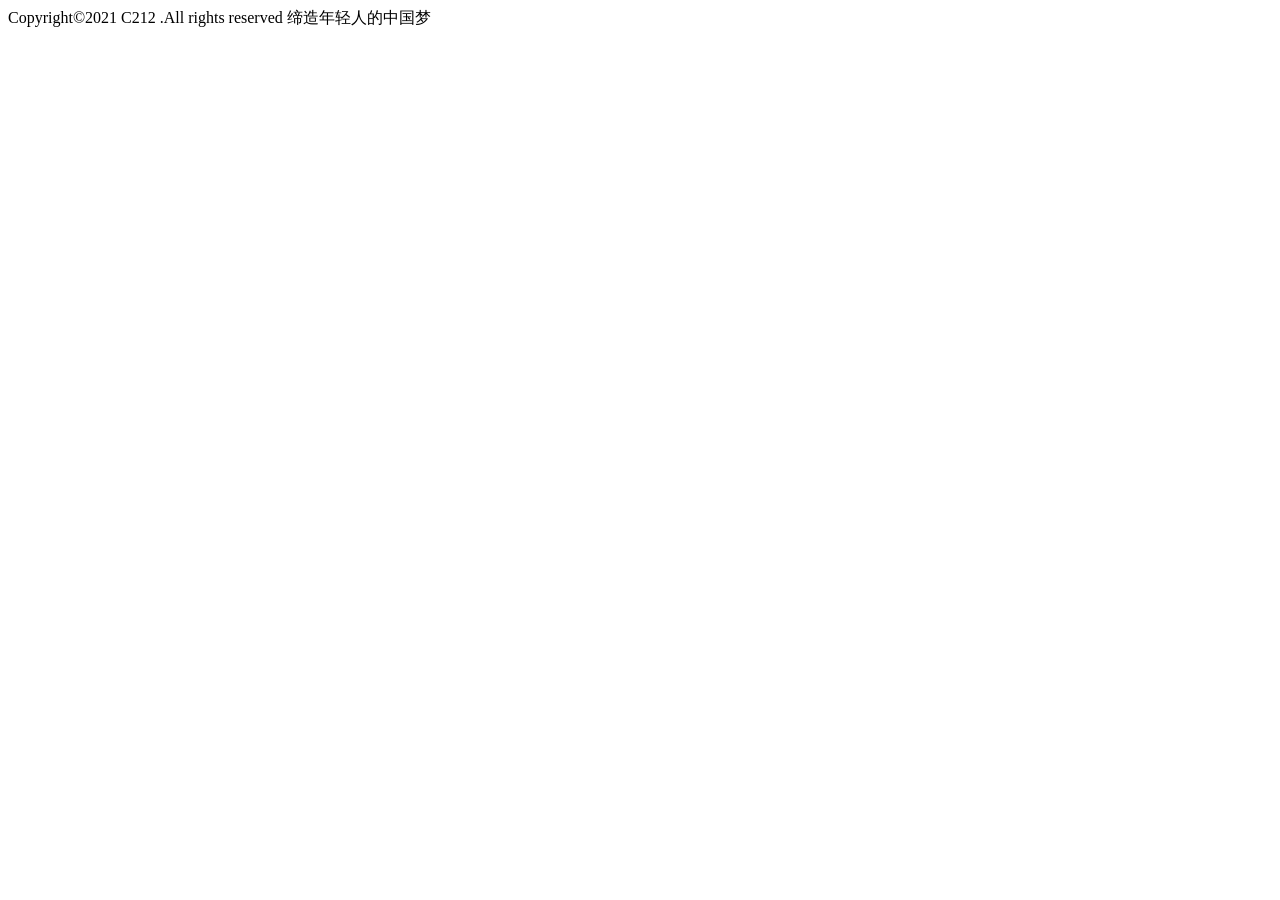
==== DangDangBook/public/back_common/foot.html @ a4b0f5a0 "version 0.1" ====
<!DOCTYPE html>
<html>
	<head>
		<meta charset="UTF-8">
		<title></title>
	</head>
	<link rel="stylesheet" href="css/frame.css" />
	<body>
		<div class="mainDiv">
			<div class="footDiv">
				<span class="copyright">Copyright©2021</span>
				<span class="owner">C212</span>
				<span class="copyright">.All rights reserved</span>
				<span class="slogan">缔造年轻人的中国梦</span>
			</div>
		</div>
	</body>
</html>
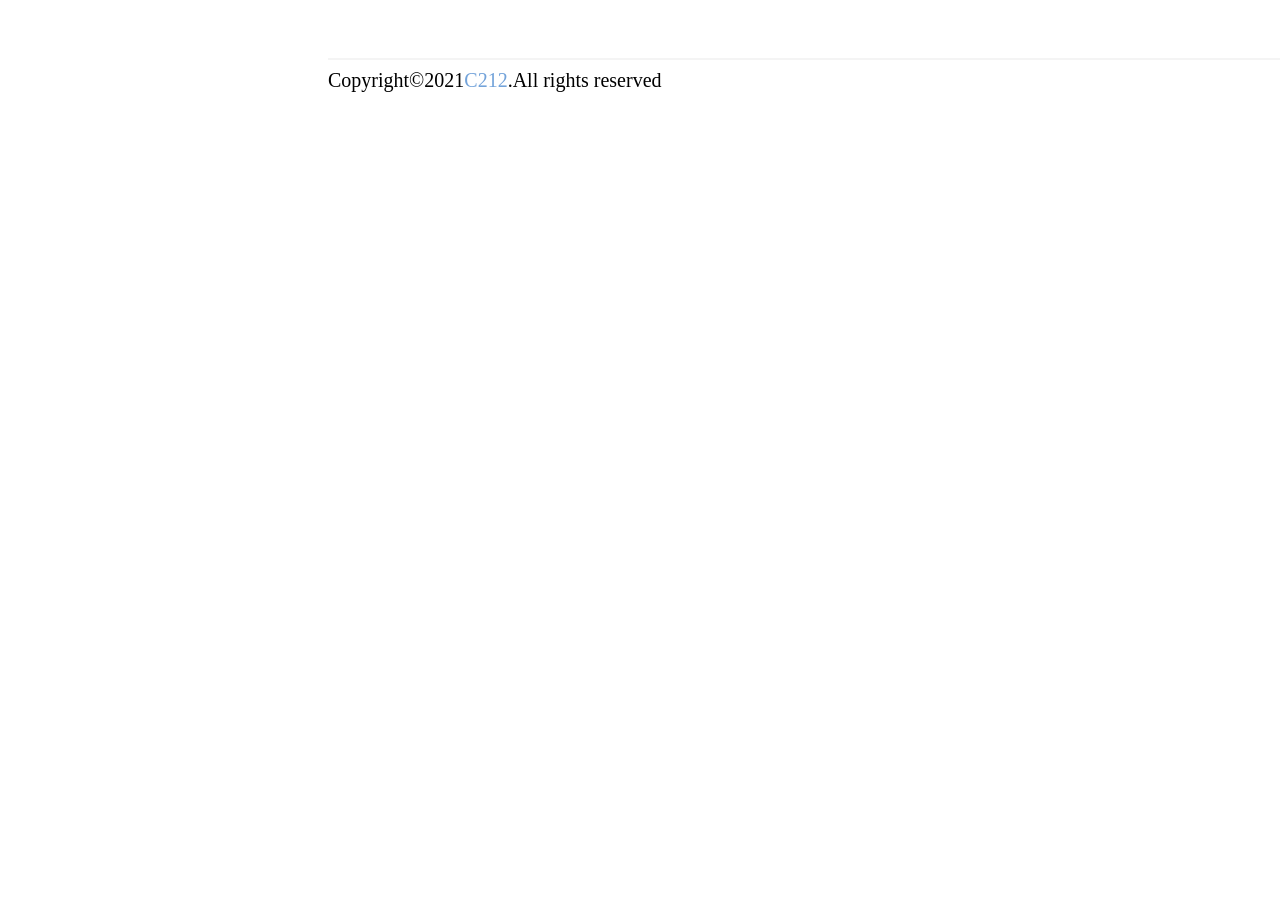
==== commit b57925d7: "version 0.5" ====
--- a/DangDangBook/public/back_common/foot.html
+++ b/DangDangBook/public/back_common/foot.html
@@ -4,7 +4,7 @@
 		<meta charset="UTF-8">
 		<title></title>
 	</head>
-	<link rel="stylesheet" href="css/frame.css" />
+	<link rel="stylesheet" href="/DangDangBook/public/back_static/css/frame.css" />
 	<body>
 		<div class="mainDiv">
 			<div class="footDiv">
--- a/DangDangBook/public/back_static/css/frame.css
+++ b/DangDangBook/public/back_static/css/frame.css
@@ -0,0 +1,185 @@
+.mainDiv{
+	width: 1850px;
+	height: 900px;
+	margin:0px auto;
+	float: left;
+}
+/*titleDiv，用于显示学子商城系统字样*/
+.titleDiv{
+	width: 310px;
+	height: 70px;
+	background-color: rgb(54,127,168);
+	font-family:"微软雅黑" ;
+	font-size: 35px;
+	line-height: 70px;
+	text-align: center;
+	color: white;
+	float: left;
+}
+/*topDiv,主要用于显示用户名等*/
+.topDiv{
+	width: 1540px;
+	height: 70px;
+	background-color: rgb(60,141,188);
+	line-height: 70px;
+	float: left;
+}
+
+.topDiv .titleDiv img{
+	width: 70px;
+	height: 70px;
+}
+
+.topDiv .menuLogoDiv{
+	width: 70px;
+	height: 70px;
+	float: left;
+}
+
+.topDiv .userNameDiv{
+	width: 260px;
+	height: 70px;
+	font-family:"微软雅黑";
+	text-align: right;
+	font-size: 30px;
+	margin-left: 1200px;
+	line-height: 70px;
+	float: left;
+	color: white;
+}
+
+.topDiv .userNameDiv img{
+	width: 70px;
+	height: 70px;
+	vertical-align: middle;
+}
+/*shellDiv，左菜单栏的外壳*/
+.shellDiv{
+	width: 310px;
+	height: 870px;
+	float: left;
+	background-color: rgb(26,34,37);
+}
+
+.shellDiv .menuDiv{
+	width: 310px;
+	height: 810px;
+	margin-top: 60px;
+	background-color: rgb(34,45,49);
+	float: left;
+}
+
+.shellDiv .menuDiv .itemDiv{
+	width: 310px;
+	height: 60px;
+	text-align: left;
+	line-height: 60px;
+
+}
+
+.shellDiv .menuDiv .itemDiv a{
+	cursor: pointer;
+	text-decoration: none;
+	color: white;
+}
+
+.shellDiv .menuDiv .itemDiv span.linkName{
+	text-decoration: none;
+	color: white;
+	font-family:"微软雅黑" ;
+	font-size: 30px;
+	
+}
+
+.shellDiv .menuDiv .itemDiv span.go{
+	text-decoration: none;
+	color: white;
+	float: right;
+	font-size: 30px;
+	margin-right: 10px;
+}
+/*bodyDiv及其内部样式的内容*/
+.bodyDiv{
+	width: 1540px;
+	height: 830px;
+	float: right;
+	/*margin-top: 70px;*/
+	/*padding-left: 20px;*/
+	/*margin-left: 20px;*/
+	/*background-color: rgb(236,239,244);*/
+	z-index: 1;
+}
+
+.contentDiv{
+	/*margin-left: 10px;*/
+	margin-top: 80px;
+}
+
+.bodyDiv .locationDiv{
+	width: 600px;
+	height: 90px;
+	line-height: 90px;
+	float: right;
+	text-align: right;
+	color: rgb(106,107,111);
+	font-size: 20px;
+	margin-right:20px ;
+}
+
+.bodyDiv .locationDiv img{
+	vertical-align: middle;
+}
+
+.bodyDiv .locationDiv .lastStep{
+	text-decoration: none;
+	color: black;
+	font-size:20px ;
+}
+
+/*footDiv，网页的尾部*/
+.footDiv{
+	width: 1540px;
+	height: 40px;
+	border-top: solid 2px;
+	border-top-color: rgb(244,244,244);
+	float: left;
+	margin-left: 320px;
+	margin-top: 50px;
+}
+
+.footDiv .copyright{
+	height: 40px;
+	line-height: 40px;
+	float: left;
+	font-size: 20px;
+	font-family: "微软雅黑";
+}
+
+.footDiv .owner{
+	float: left;
+	line-height: 40px;
+	font-size: 20px;
+	font-family: "微软雅黑";
+	float: left;
+	color: rgb(115,163,218);
+}
+
+.footDiv .slogan{
+	height: 40px;
+	line-height: 40px;
+	float: right;
+	font-size: 20px;
+	font-family: "微软雅黑";
+}
+
+.iframeTop{
+	
+}
+
+.iframeLeft{
+	margin-top: 70px;
+}
+
+.iframeBottom{
+	margin-top: 850px;
+}
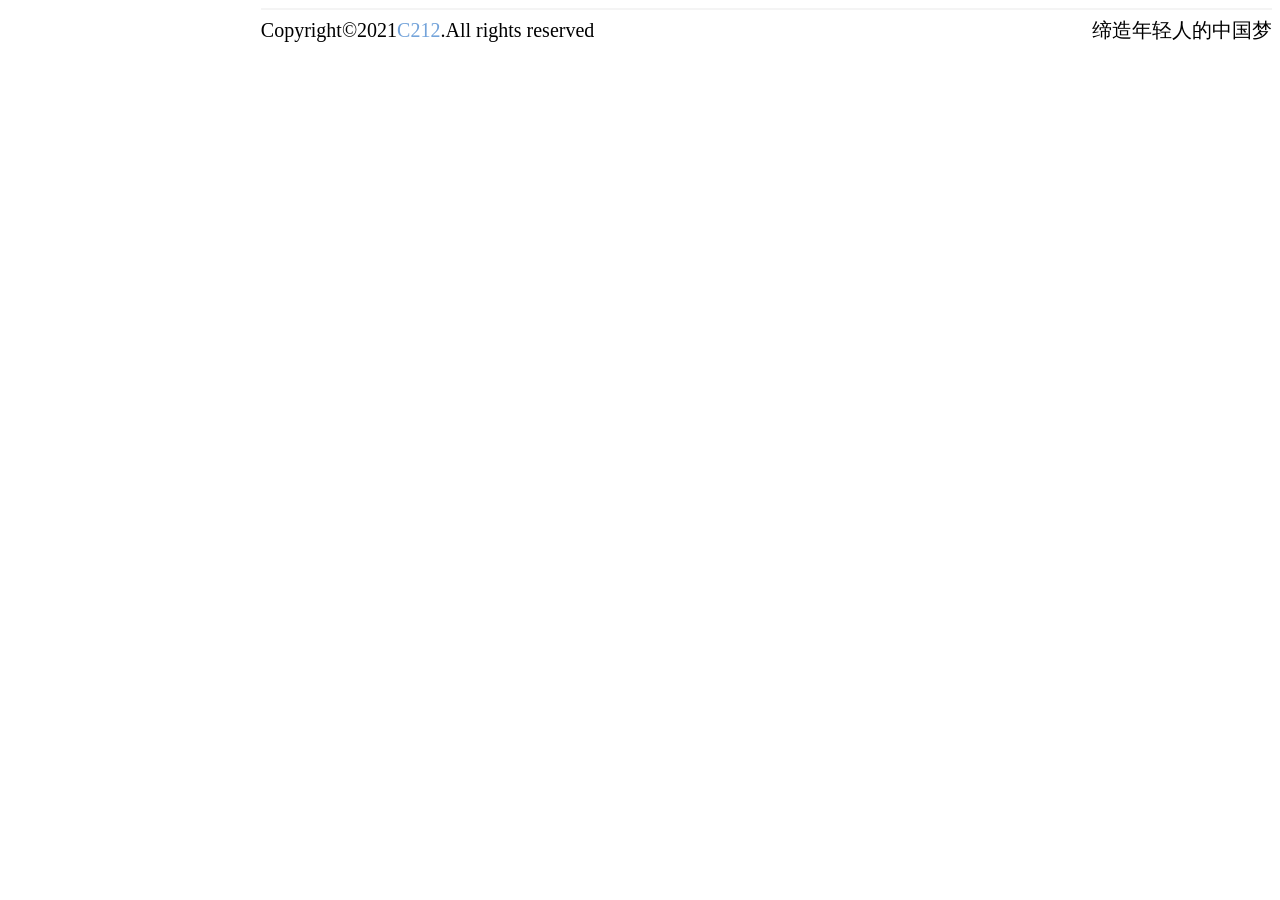
==== commit 40d31a1c: "version 2.0" ====
--- a/DangDangBook/public/back_common/foot.html
+++ b/DangDangBook/public/back_common/foot.html
@@ -6,13 +6,13 @@
 	</head>
 	<link rel="stylesheet" href="/DangDangBook/public/back_static/css/frame.css" />
 	<body>
-		<div class="mainDiv">
+
 			<div class="footDiv">
 				<span class="copyright">Copyright©2021</span>
 				<span class="owner">C212</span>
 				<span class="copyright">.All rights reserved</span>
 				<span class="slogan">缔造年轻人的中国梦</span>
 			</div>
-		</div>
+
 	</body>
 </html>
--- a/DangDangBook/public/back_static/css/frame.css
+++ b/DangDangBook/public/back_static/css/frame.css
@@ -1,16 +1,16 @@
 .mainDiv{
-	width: 1850px;
-	height: 900px;
+	width: 1400px;
+
 	margin:0px auto;
-	float: left;
+
 }
 /*titleDiv，用于显示学子商城系统字样*/
 .titleDiv{
-	width: 310px;
+	width: 20%;
 	height: 70px;
 	background-color: rgb(54,127,168);
 	font-family:"微软雅黑" ;
-	font-size: 35px;
+	font-size: 30px;
 	line-height: 70px;
 	text-align: center;
 	color: white;
@@ -18,7 +18,7 @@
 }
 /*topDiv,主要用于显示用户名等*/
 .topDiv{
-	width: 1540px;
+	width: 80%;
 	height: 70px;
 	background-color: rgb(60,141,188);
 	line-height: 70px;
@@ -42,9 +42,10 @@
 	font-family:"微软雅黑";
 	text-align: right;
 	font-size: 30px;
-	margin-left: 1200px;
+	
 	line-height: 70px;
-	float: left;
+	float: right;
+	margin-right:10px;
 	color: white;
 }
 
@@ -55,16 +56,16 @@
 }
 /*shellDiv，左菜单栏的外壳*/
 .shellDiv{
-	width: 310px;
-	height: 870px;
+	width: 20%;
+	height: 600px;
 	float: left;
 	background-color: rgb(26,34,37);
 }
 
 .shellDiv .menuDiv{
-	width: 310px;
-	height: 810px;
-	margin-top: 60px;
+	width: 100%;
+	height: 100%;
+
 	background-color: rgb(34,45,49);
 	float: left;
 }
@@ -74,7 +75,7 @@
 	height: 60px;
 	text-align: left;
 	line-height: 60px;
-
+	margin-left:10px;
 }
 
 .shellDiv .menuDiv .itemDiv a{
@@ -100,8 +101,8 @@
 }
 /*bodyDiv及其内部样式的内容*/
 .bodyDiv{
-	width: 1540px;
-	height: 830px;
+	width: 80%;
+	height: 600px;
 	float: right;
 	/*margin-top: 70px;*/
 	/*padding-left: 20px;*/
@@ -112,12 +113,14 @@
 
 .contentDiv{
 	/*margin-left: 10px;*/
-	margin-top: 80px;
+	width:100%;
+	height:89%;
+	float:left;
 }
 
 .bodyDiv .locationDiv{
-	width: 600px;
-	height: 90px;
+	width: 99%;
+	height: 11%;
 	line-height: 90px;
 	float: right;
 	text-align: right;
@@ -138,13 +141,13 @@
 
 /*footDiv，网页的尾部*/
 .footDiv{
-	width: 1540px;
+	width: 80%;
 	height: 40px;
 	border-top: solid 2px;
 	border-top-color: rgb(244,244,244);
 	float: left;
-	margin-left: 320px;
-	margin-top: 50px;
+	margin-left: 20%;
+
 }
 
 .footDiv .copyright{
@@ -183,3 +186,4 @@
 .iframeBottom{
 	margin-top: 850px;
 }
+
